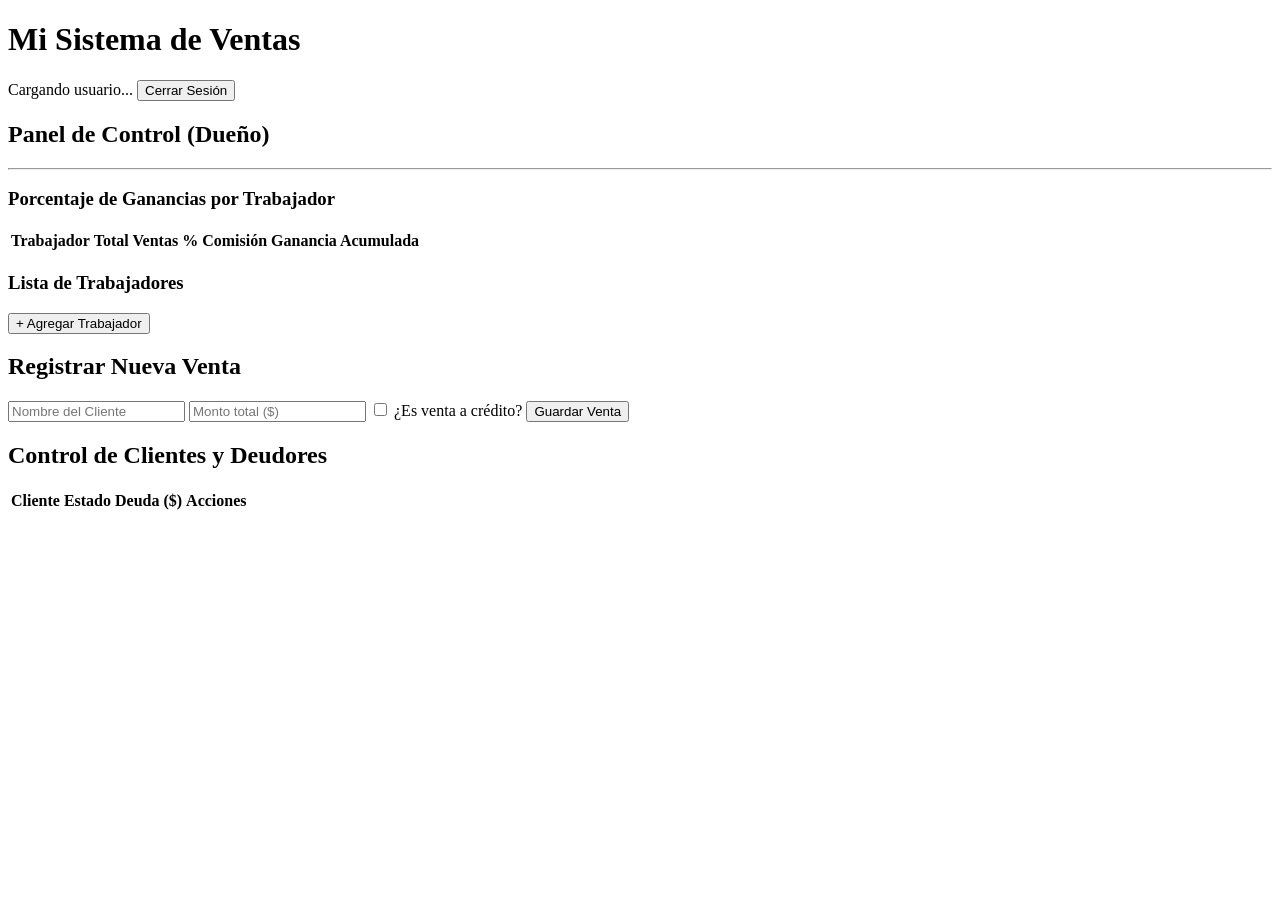
==== dashboard.html @ 253a68a4 "Create dashboard.html" ====
<!DOCTYPE html>
<html lang="es">
<head>
    <meta charset="UTF-8">
    <meta name="viewport" content="width=device-width, initial-scale=1.0">
    <title>Sistema de Gestión de Ventas</title>
    <link rel="stylesheet" href="css/styles.css">
</head>
<body>

    <header>
        <h1>Mi Sistema de Ventas</h1>
        <div id="user-info">
            <span id="txt-usuario">Cargando usuario...</span>
            <button onclick="cerrarSesion()">Cerrar Sesión</button>
        </div>
    </header>

    <main class="container">
        
        <section id="seccion-admin" class="panel-control hidden">
            <h2>Panel de Control (Dueño)</h2>
            <hr>
            
            <div class="card">
                <h3>Porcentaje de Ganancias por Trabajador</h3>
                <table id="tabla-comisiones">
                    <thead>
                        <tr>
                            <th>Trabajador</th>
                            <th>Total Ventas</th>
                            <th>% Comisión</th>
                            <th>Ganancia Acumulada</th>
                        </tr>
                    </thead>
                    <tbody></tbody>
                </table>
            </div>

            <div class="card">
                <h3>Lista de Trabajadores</h3>
                <button class="btn-primary"> + Agregar Trabajador</button>
                <ul id="lista-trabajadores"></ul>
            </div>
        </section>

        <section id="seccion-general">
            <div class="card">
                <h2>Registrar Nueva Venta</h2>
                <form id="form-venta">
                    <input type="text" placeholder="Nombre del Cliente" required>
                    <input type="number" placeholder="Monto total ($)" required>
                    <label>
                        <input type="checkbox" id="es-deudor"> ¿Es venta a crédito?
                    </label>
                    <button type="submit" class="btn-success">Guardar Venta</button>
                </form>
            </div>

            <div class="card">
                <h2>Control de Clientes y Deudores</h2>
                <table id="tabla-clientes">
                    <thead>
                        <tr>
                            <th>Cliente</th>
                            <th>Estado</th>
                            <th>Deuda ($)</th>
                            <th>Acciones</th>
                        </tr>
                    </thead>
                    <tbody></tbody>
                </table>
            </div>
        </section>

    </main>

    <script src="js/auth.js"></script>
    <script src="js/app.js"></script>
</body>
</html>
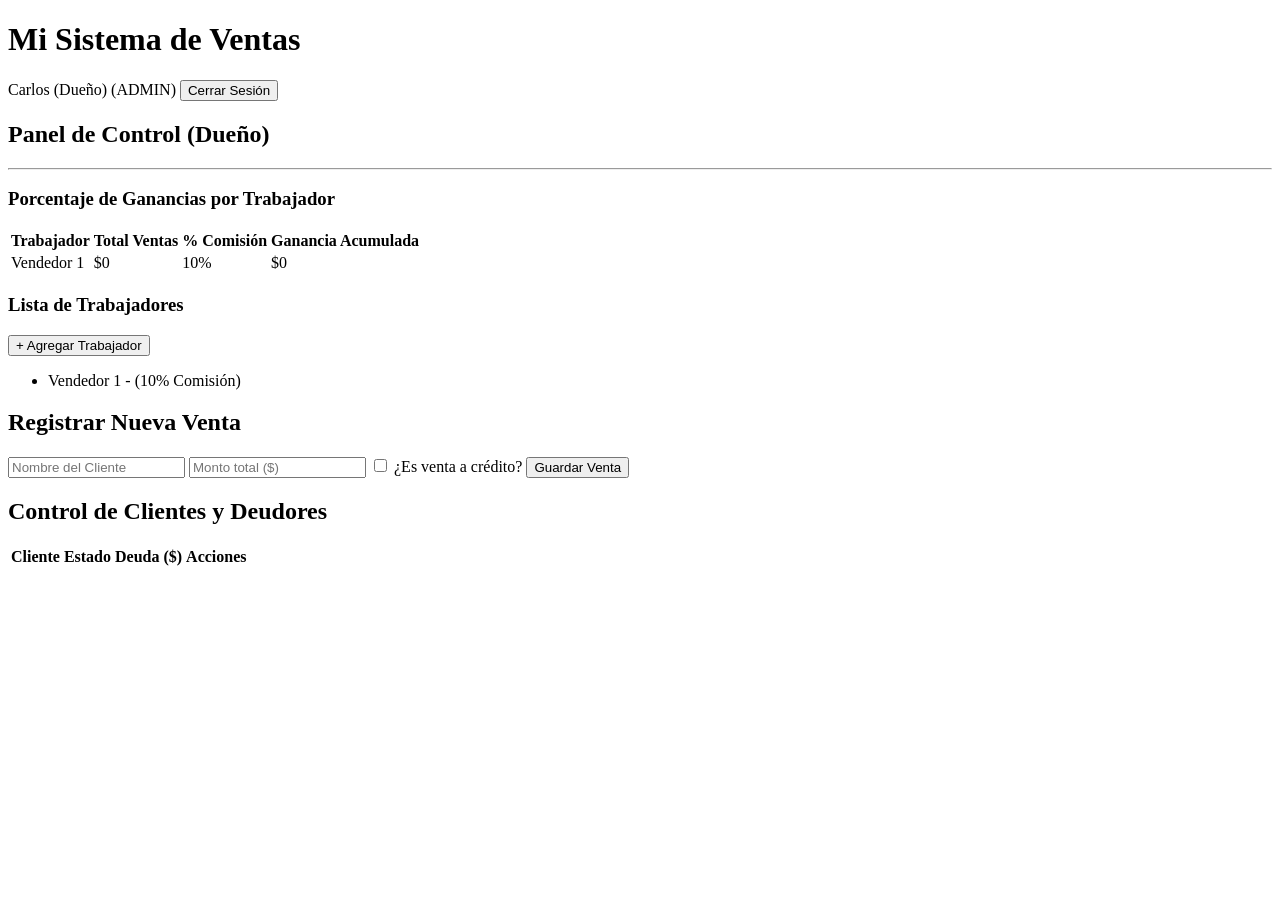
==== commit f1c746c8: "Update dashboard.html" ====
--- a/dashboard.html
+++ b/dashboard.html
@@ -4,7 +4,7 @@
     <meta charset="UTF-8">
     <meta name="viewport" content="width=device-width, initial-scale=1.0">
     <title>Sistema de Gestión de Ventas</title>
-    <link rel="stylesheet" href="css/styles.css">
+    <link rel="stylesheet" href="CSS/styles.css">
 </head>
 <body>
 
